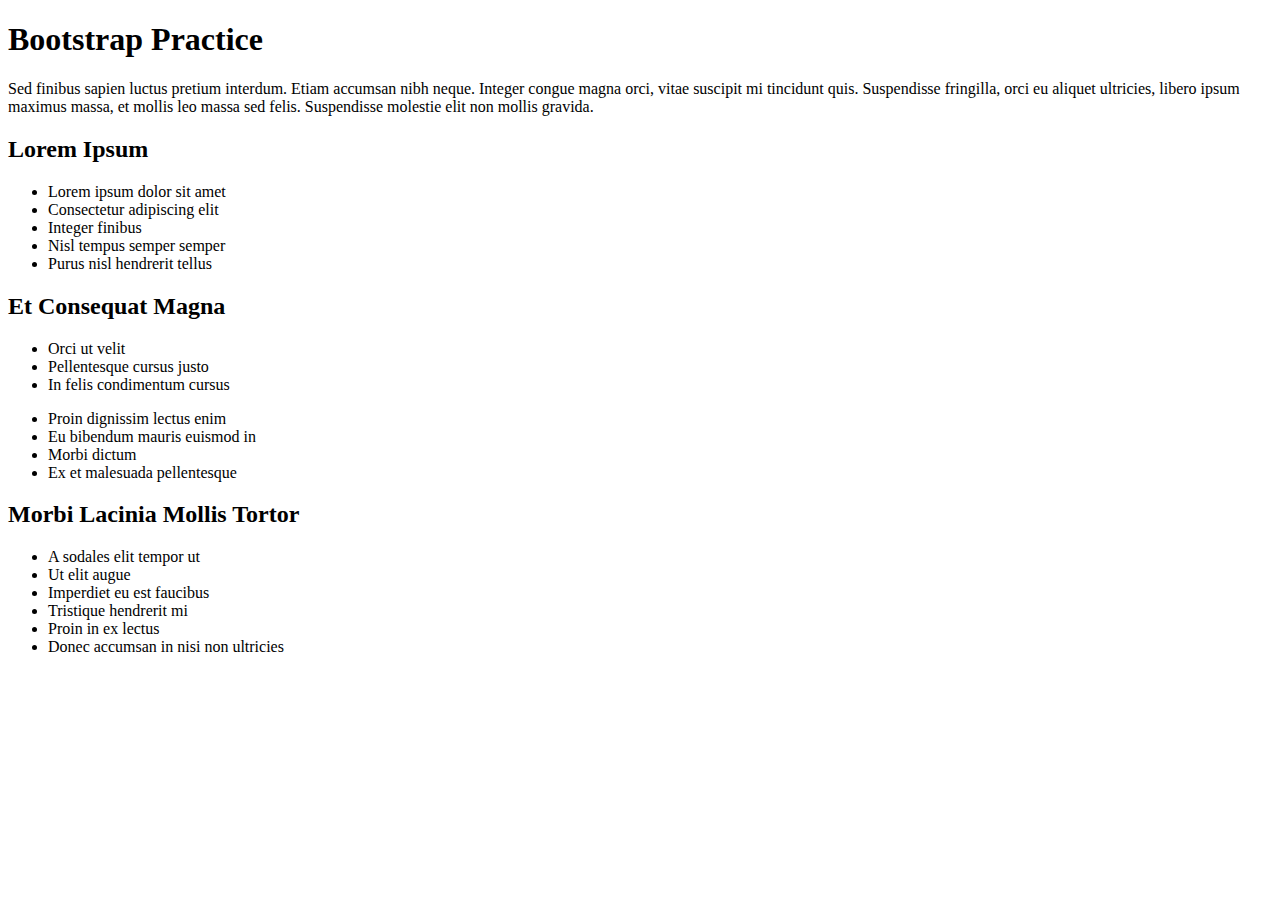
==== index.html @ 32bf95cb "add bootstrap files - lib" ====
<!DOCTYPE html>
<html>
  <head>
    <meta charset="utf-8">
    <title>Bootstrap Practice</title>
  </head>
  <body>
    <h1>Bootstrap Practice</h1>
    <p>Sed finibus sapien luctus pretium interdum. Etiam accumsan nibh neque. Integer congue magna orci, vitae suscipit mi tincidunt quis. Suspendisse fringilla, orci eu aliquet ultricies, libero ipsum maximus massa, et mollis leo massa sed felis. Suspendisse molestie elit non mollis gravida.</p>
    <h2>Lorem Ipsum</h2>
    <ul>
      <li>Lorem ipsum dolor sit amet</li>
      <li>Consectetur adipiscing elit</li>
      <li>Integer finibus</li>
      <li>Nisl tempus semper semper</li>
      <li>Purus nisl hendrerit tellus</li>
    </ul>
    <h2>Et Consequat Magna</h2>
    <ul>
      <li>Orci ut velit</li>
      <li>Pellentesque cursus justo</li>
      <li>In felis condimentum cursus</li>
    </ul>
    <ul>
      <li>Proin dignissim lectus enim</li>
      <li>Eu bibendum mauris euismod in</li>
      <li>Morbi dictum</li>
      <li>Ex et malesuada pellentesque</li>
    </ul>
    <h2>Morbi Lacinia Mollis Tortor</h2>
    <ul>
      <li>A sodales elit tempor ut</li>
      <li>Ut elit augue</li>
      <li>Imperdiet eu est faucibus</li>
      <li>Tristique hendrerit mi</li>
      <li>Proin in ex lectus</li>
      <li>Donec accumsan in nisi non ultricies</li>
    </ul>
  </body>
</html>
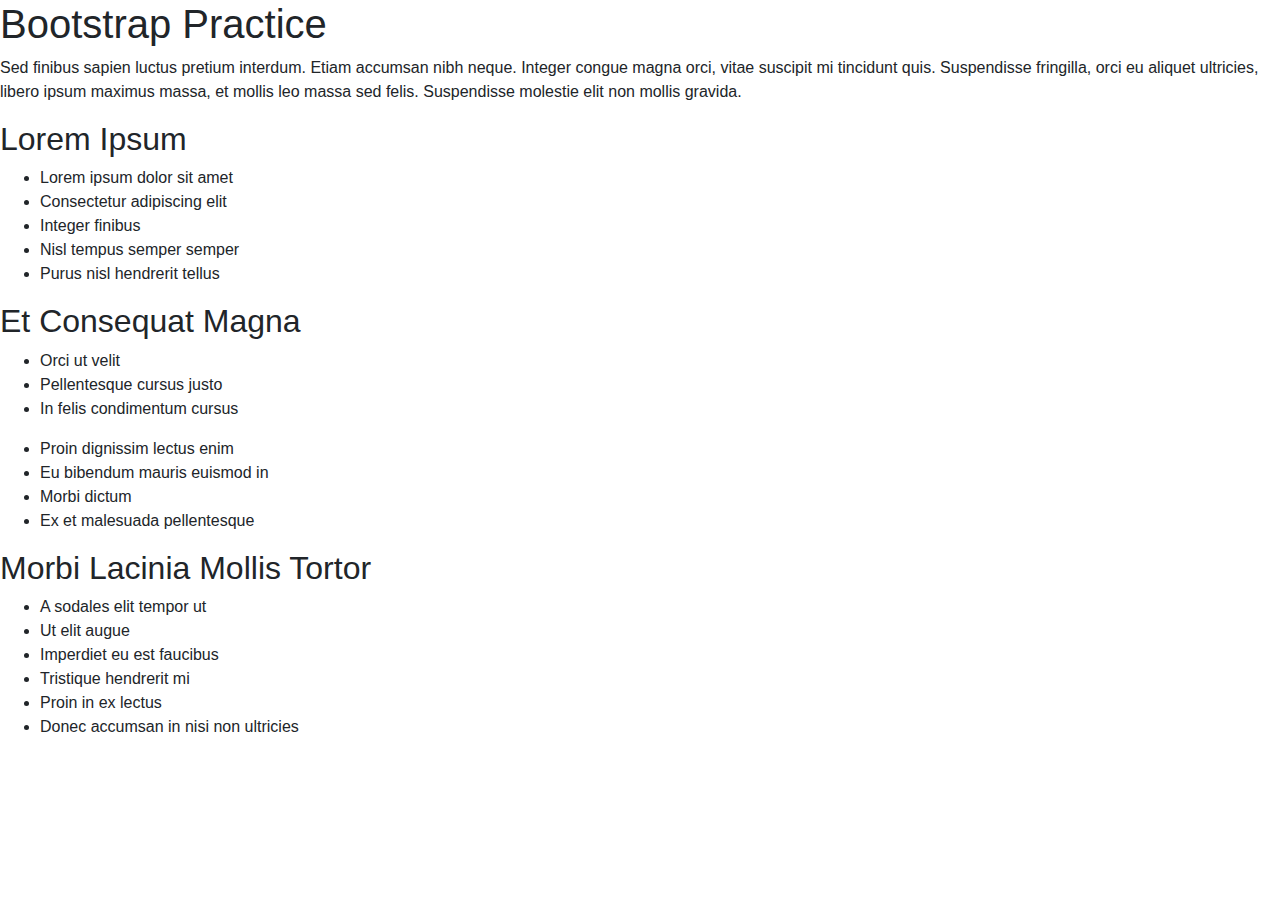
==== commit b68b654d: "link boostrap to html file" ====
--- a/index.html
+++ b/index.html
@@ -2,6 +2,7 @@
 <html>
   <head>
     <meta charset="utf-8">
+    <link rel="stylesheet" href="./css/bootstrap.css" media="all">
     <title>Bootstrap Practice</title>
   </head>
   <body>
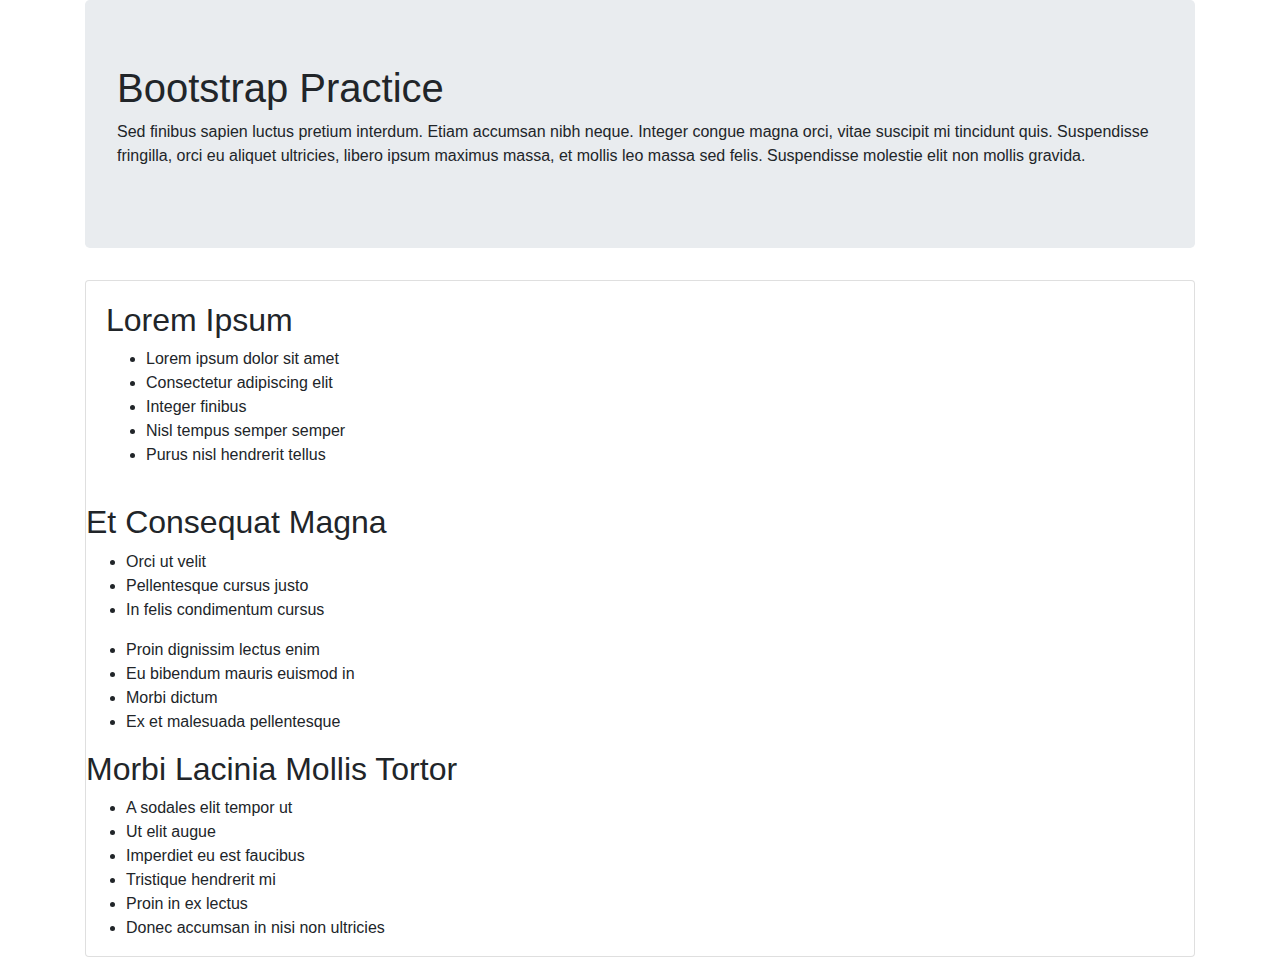
==== commit 53f63342: "file edits" ====
--- a/index.html
+++ b/index.html
@@ -6,36 +6,43 @@
     <title>Bootstrap Practice</title>
   </head>
   <body>
-    <h1>Bootstrap Practice</h1>
-    <p>Sed finibus sapien luctus pretium interdum. Etiam accumsan nibh neque. Integer congue magna orci, vitae suscipit mi tincidunt quis. Suspendisse fringilla, orci eu aliquet ultricies, libero ipsum maximus massa, et mollis leo massa sed felis. Suspendisse molestie elit non mollis gravida.</p>
-    <h2>Lorem Ipsum</h2>
-    <ul>
-      <li>Lorem ipsum dolor sit amet</li>
-      <li>Consectetur adipiscing elit</li>
-      <li>Integer finibus</li>
-      <li>Nisl tempus semper semper</li>
-      <li>Purus nisl hendrerit tellus</li>
-    </ul>
-    <h2>Et Consequat Magna</h2>
-    <ul>
-      <li>Orci ut velit</li>
-      <li>Pellentesque cursus justo</li>
-      <li>In felis condimentum cursus</li>
-    </ul>
-    <ul>
-      <li>Proin dignissim lectus enim</li>
-      <li>Eu bibendum mauris euismod in</li>
-      <li>Morbi dictum</li>
-      <li>Ex et malesuada pellentesque</li>
-    </ul>
-    <h2>Morbi Lacinia Mollis Tortor</h2>
-    <ul>
-      <li>A sodales elit tempor ut</li>
-      <li>Ut elit augue</li>
-      <li>Imperdiet eu est faucibus</li>
-      <li>Tristique hendrerit mi</li>
-      <li>Proin in ex lectus</li>
-      <li>Donec accumsan in nisi non ultricies</li>
-    </ul>
+      <div class="container" >
+          <div class="jumbotron" >
+            <h1>Bootstrap Practice</h1>
+            <p>Sed finibus sapien luctus pretium interdum. Etiam accumsan nibh neque. Integer congue magna orci, vitae suscipit mi tincidunt quis. Suspendisse fringilla, orci eu aliquet ultricies, libero ipsum maximus massa, et mollis leo massa sed felis. Suspendisse molestie elit non mollis gravida.</p>
+          </div>
+          <div class="card">
+            <div class="card-body">
+              <h2>Lorem Ipsum</h2>
+              <ul>
+                <li>Lorem ipsum dolor sit amet</li>
+                <li>Consectetur adipiscing elit</li>
+                <li>Integer finibus</li>
+                <li>Nisl tempus semper semper</li>
+                <li>Purus nisl hendrerit tellus</li>
+              </ul>
+            </div>
+        <h2>Et Consequat Magna</h2>
+        <ul>
+          <li>Orci ut velit</li>
+          <li>Pellentesque cursus justo</li>
+          <li>In felis condimentum cursus</li>
+        </ul>
+        <ul>
+          <li>Proin dignissim lectus enim</li>
+          <li>Eu bibendum mauris euismod in</li>
+          <li>Morbi dictum</li>
+          <li>Ex et malesuada pellentesque</li>
+        </ul>
+        <h2>Morbi Lacinia Mollis Tortor</h2>
+        <ul>
+          <li>A sodales elit tempor ut</li>
+          <li>Ut elit augue</li>
+          <li>Imperdiet eu est faucibus</li>
+          <li>Tristique hendrerit mi</li>
+          <li>Proin in ex lectus</li>
+          <li>Donec accumsan in nisi non ultricies</li>
+        </ul>
+      </div>
   </body>
 </html>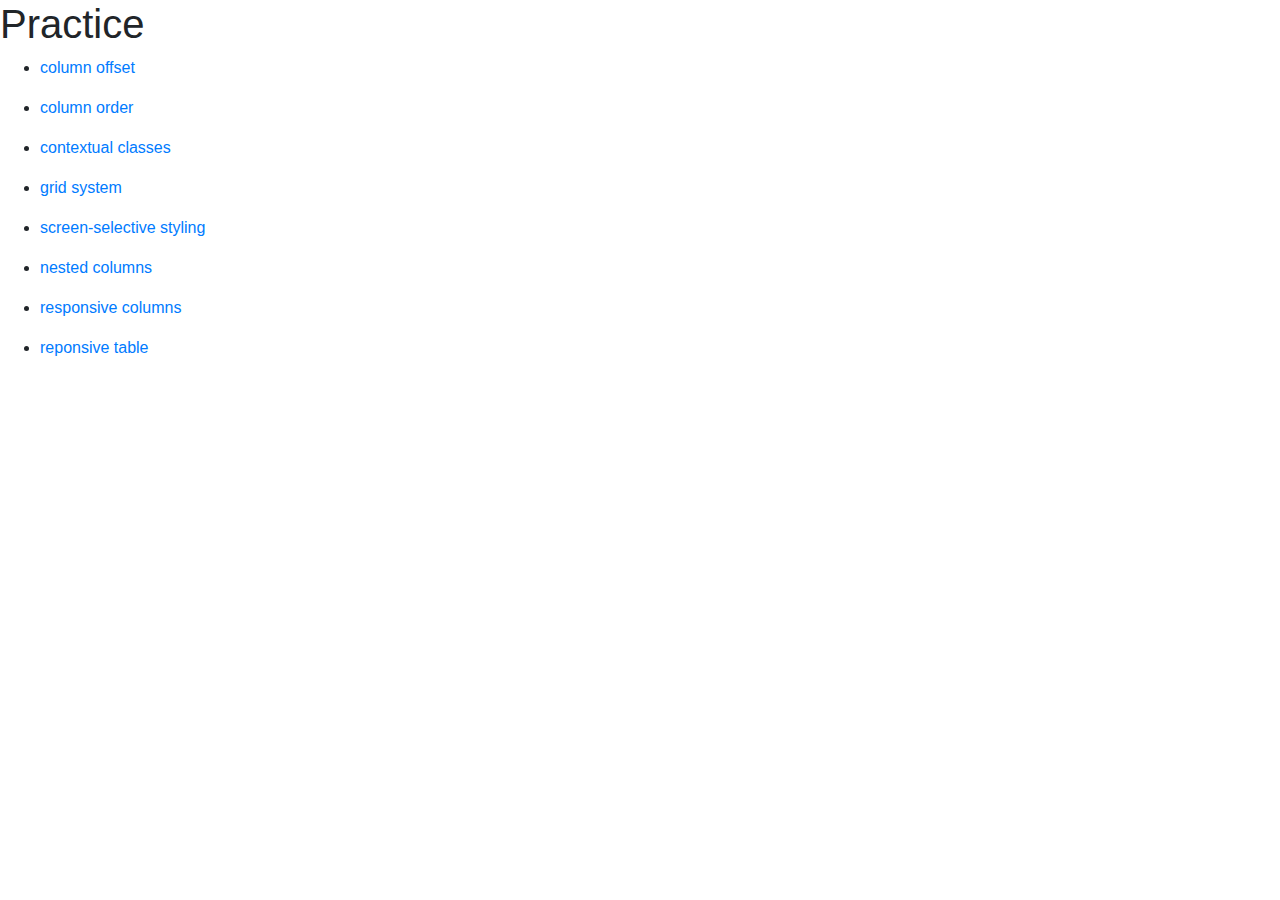
==== commit 2b20d325: "add links to files" ====
--- a/index.html
+++ b/index.html
@@ -1,48 +1,51 @@
 <!DOCTYPE html>
-<html>
-  <head>
-    <meta charset="utf-8">
-    <link rel="stylesheet" href="./css/bootstrap.css" media="all">
-    <title>Bootstrap Practice</title>
-  </head>
-  <body>
-      <div class="container" >
-          <div class="jumbotron" >
-            <h1>Bootstrap Practice</h1>
-            <p>Sed finibus sapien luctus pretium interdum. Etiam accumsan nibh neque. Integer congue magna orci, vitae suscipit mi tincidunt quis. Suspendisse fringilla, orci eu aliquet ultricies, libero ipsum maximus massa, et mollis leo massa sed felis. Suspendisse molestie elit non mollis gravida.</p>
-          </div>
-          <div class="card">
-            <div class="card-body">
-              <h2>Lorem Ipsum</h2>
-              <ul>
-                <li>Lorem ipsum dolor sit amet</li>
-                <li>Consectetur adipiscing elit</li>
-                <li>Integer finibus</li>
-                <li>Nisl tempus semper semper</li>
-                <li>Purus nisl hendrerit tellus</li>
-              </ul>
-            </div>
-        <h2>Et Consequat Magna</h2>
-        <ul>
-          <li>Orci ut velit</li>
-          <li>Pellentesque cursus justo</li>
-          <li>In felis condimentum cursus</li>
-        </ul>
-        <ul>
-          <li>Proin dignissim lectus enim</li>
-          <li>Eu bibendum mauris euismod in</li>
-          <li>Morbi dictum</li>
-          <li>Ex et malesuada pellentesque</li>
-        </ul>
-        <h2>Morbi Lacinia Mollis Tortor</h2>
-        <ul>
-          <li>A sodales elit tempor ut</li>
-          <li>Ut elit augue</li>
-          <li>Imperdiet eu est faucibus</li>
-          <li>Tristique hendrerit mi</li>
-          <li>Proin in ex lectus</li>
-          <li>Donec accumsan in nisi non ultricies</li>
-        </ul>
-      </div>
-  </body>
+<html lang="en">
+
+<head>
+  <meta charset="UTF-8">
+  <meta http-equiv="X-UA-Compatible" content="IE=edge">
+  <meta name="viewport" content="width=device-width, initial-scale=1.0">
+  <link rel="stylesheet" href="./css/bootstrap.css">
+  <title>practice</title>
+</head>
+
+<body>
+  <h1>Practice</h1>
+  <ul>
+    <li>
+      <a href="./tpt/col-offset.html">
+        <p>column offset</p>
+      </a>
+    </li>
+    <li>
+      <a href="./tpt/col-order.html">
+        <p>column order</p>
+      </a>
+    </li>
+    <li>
+      <a href="./tpt/contextual-class.html">
+      <p>contextual classes</p></a>
+    </li>
+    <li>
+      <a href="./tpt/gridsystem.html">
+      <p>grid system</p></a>
+    </li>
+    <li>
+      <a href="./tpt/md-lgscreens.html">
+      <p>screen-selective styling</p></a>
+    </li>
+    <li>
+      <a href="./tpt/nest-col.html">
+      <p>nested columns</p></a>
+    </li>
+    <li>
+      <a href="./tpt/responsive-col-resets.html">
+      <p>responsive columns</p></a>
+    </li>
+    <li>
+      <a href="./tpt/responsive-table.html"><p>reponsive table</p></a>
+    </li>
+  </ul>
+</body>
+
 </html>